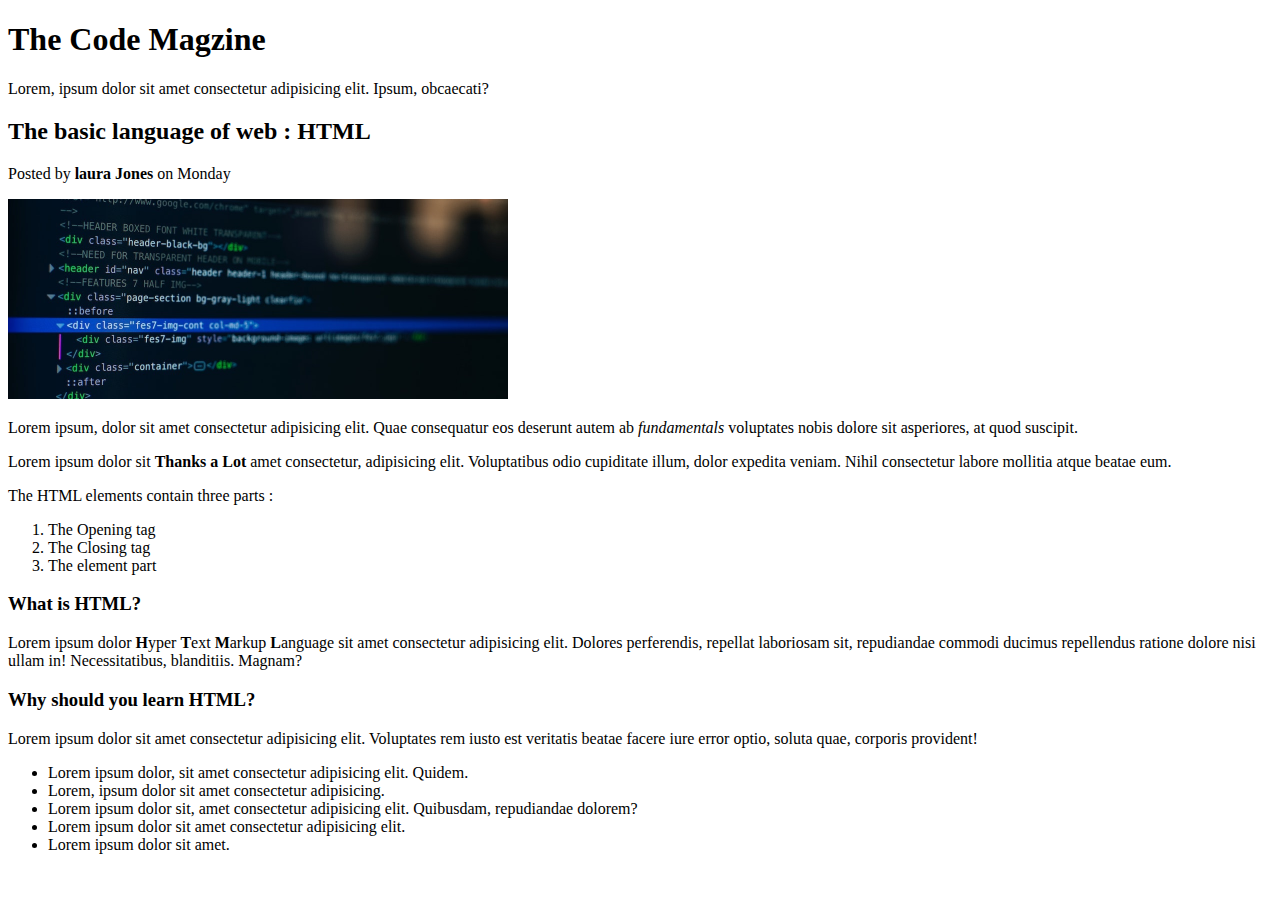
==== index.html @ 4128056f "first commit" ====
<!DOCTYPE html>

<html>
  <head>
    <title>The Basic Language of Web : HTML</title>
  </head>

  <body>
    <h1>The Code Magzine</h1>
    <p>
      Lorem, ipsum dolor sit amet consectetur adipisicing elit. Ipsum,
      obcaecati?
    </p>
    <h2>The basic language of web : HTML</h2>

    <p>Posted by <strong>laura Jones</strong> on Monday</p>

    <img
      src="post-img.jpg"
      alt="pic should be of author"
      width="500"
      height="200"
    />

    <p>
      Lorem ipsum, dolor sit amet consectetur adipisicing elit. Quae consequatur
      eos deserunt autem ab <em>fundamentals</em> voluptates nobis dolore sit
      asperiores, at quod suscipit.
    </p>

    <p>
      Lorem ipsum dolor sit <strong>Thanks a Lot</strong> amet consectetur,
      adipisicing elit. Voluptatibus odio cupiditate illum, dolor expedita
      veniam. Nihil consectetur labore mollitia atque beatae eum.
    </p>

    <p>The HTML elements contain three parts :</p>
    <ol>
      <li>The Opening tag</li>
      <li>The Closing tag</li>
      <li>The element part</li>
    </ol>
    <h3>What is HTML?</h3>
    <p>
      Lorem ipsum dolor <strong>H</strong>yper <strong>T</strong>ext
      <strong>M</strong>arkup <strong>L</strong>anguage sit amet consectetur
      adipisicing elit. Dolores perferendis, repellat laboriosam sit,
      repudiandae commodi ducimus repellendus ratione dolore nisi ullam in!
      Necessitatibus, blanditiis. Magnam?
    </p>

    <h3>Why should you learn HTML?</h3>
    <p>
      Lorem ipsum dolor sit amet consectetur adipisicing elit. Voluptates rem
      iusto est veritatis beatae facere iure error optio, soluta quae, corporis
      provident!
    </p>

    <ul>
      <li>Lorem ipsum dolor, sit amet consectetur adipisicing elit. Quidem.</li>
      <li>Lorem, ipsum dolor sit amet consectetur adipisicing.</li>
      <li>
        Lorem ipsum dolor sit, amet consectetur adipisicing elit. Quibusdam,
        repudiandae dolorem?
      </li>
      <li>Lorem ipsum dolor sit amet consectetur adipisicing elit.</li>
      <li>Lorem ipsum dolor sit amet.</li>
    </ul>
  </body>
</html>
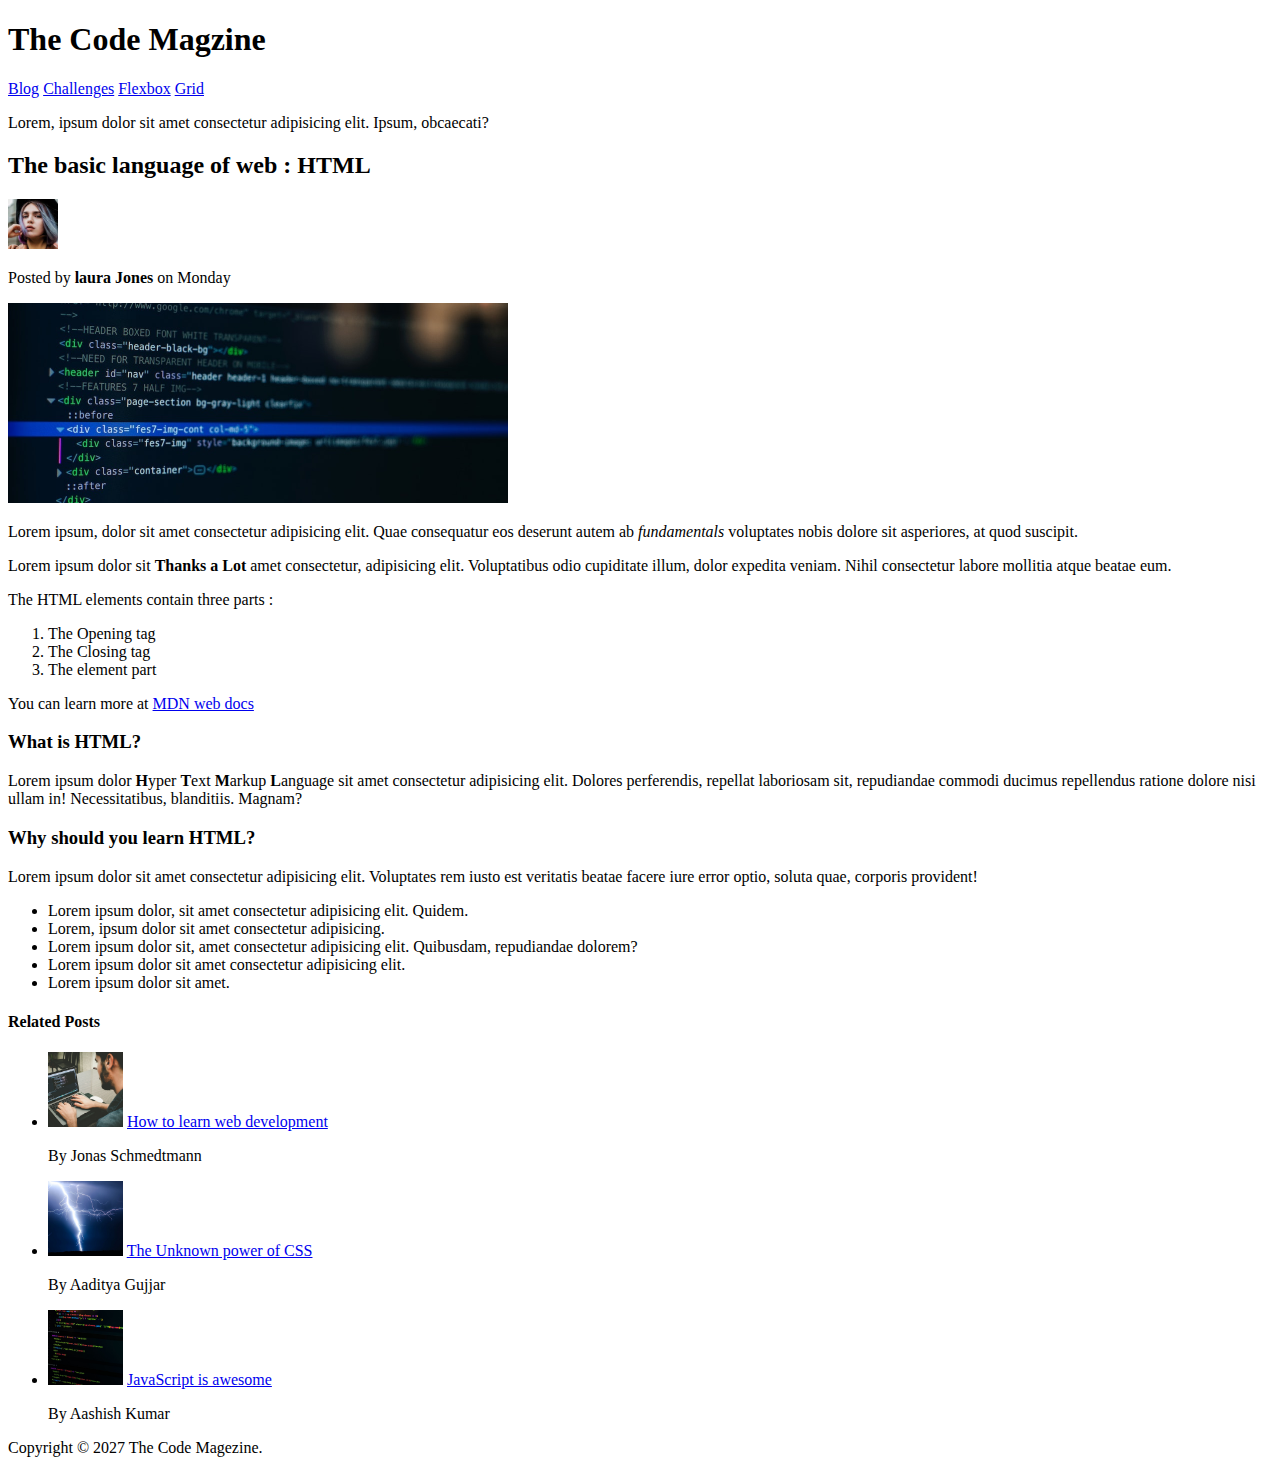
==== commit a21f2dce: "learned the html part well 😊😊" ====
--- a/index.html
+++ b/index.html
@@ -2,69 +2,136 @@
 
 <html>
   <head>
+    <meta charset="UTF-8" />
     <title>The Basic Language of Web : HTML</title>
   </head>
 
   <body>
-    <h1>The Code Magzine</h1>
-    <p>
-      Lorem, ipsum dolor sit amet consectetur adipisicing elit. Ipsum,
-      obcaecati?
-    </p>
-    <h2>The basic language of web : HTML</h2>
+    <header>
+      <h1>The Code Magzine</h1>
 
-    <p>Posted by <strong>laura Jones</strong> on Monday</p>
+      <!-- <p>Blog <link rel="stylesheet" href="/blog.html" /></p> -->
 
-    <img
-      src="post-img.jpg"
-      alt="pic should be of author"
-      width="500"
-      height="200"
-    />
+      <a href="/blog.html">Blog</a>
 
-    <p>
-      Lorem ipsum, dolor sit amet consectetur adipisicing elit. Quae consequatur
-      eos deserunt autem ab <em>fundamentals</em> voluptates nobis dolore sit
-      asperiores, at quod suscipit.
-    </p>
+      <a href="#">Challenges</a>
+      <a href="#">Flexbox</a>
+      <a href="#">Grid</a>
+    </header>
 
-    <p>
-      Lorem ipsum dolor sit <strong>Thanks a Lot</strong> amet consectetur,
-      adipisicing elit. Voluptatibus odio cupiditate illum, dolor expedita
-      veniam. Nihil consectetur labore mollitia atque beatae eum.
-    </p>
+    <article>
+      <header>
+        <p>
+          Lorem, ipsum dolor sit amet consectetur adipisicing elit. Ipsum,
+          obcaecati?
+        </p>
+        <h2>The basic language of web : HTML</h2>
 
-    <p>The HTML elements contain three parts :</p>
-    <ol>
-      <li>The Opening tag</li>
-      <li>The Closing tag</li>
-      <li>The element part</li>
-    </ol>
-    <h3>What is HTML?</h3>
-    <p>
-      Lorem ipsum dolor <strong>H</strong>yper <strong>T</strong>ext
-      <strong>M</strong>arkup <strong>L</strong>anguage sit amet consectetur
-      adipisicing elit. Dolores perferendis, repellat laboriosam sit,
-      repudiandae commodi ducimus repellendus ratione dolore nisi ullam in!
-      Necessitatibus, blanditiis. Magnam?
-    </p>
+        <img src="img/laura-jones.jpg"
+        alt="author pic(need to be assign correct one)" width="50" height="50"
+        />
+        <p>Posted by <strong>laura Jones</strong> on Monday</p>
 
-    <h3>Why should you learn HTML?</h3>
-    <p>
-      Lorem ipsum dolor sit amet consectetur adipisicing elit. Voluptates rem
-      iusto est veritatis beatae facere iure error optio, soluta quae, corporis
-      provident!
-    </p>
+        <img
+          src="img/post-img.jpg"
+          alt="pic should be of author"
+          width="500"
+          height="200"
+        />
+      </header>
+      <p>
+        Lorem ipsum, dolor sit amet consectetur adipisicing elit. Quae
+        consequatur eos deserunt autem ab <em>fundamentals</em> voluptates nobis
+        dolore sit asperiores, at quod suscipit.
+      </p>
 
-    <ul>
-      <li>Lorem ipsum dolor, sit amet consectetur adipisicing elit. Quidem.</li>
-      <li>Lorem, ipsum dolor sit amet consectetur adipisicing.</li>
-      <li>
-        Lorem ipsum dolor sit, amet consectetur adipisicing elit. Quibusdam,
-        repudiandae dolorem?
-      </li>
-      <li>Lorem ipsum dolor sit amet consectetur adipisicing elit.</li>
-      <li>Lorem ipsum dolor sit amet.</li>
-    </ul>
+      <p>
+        Lorem ipsum dolor sit <strong>Thanks a Lot</strong> amet consectetur,
+        adipisicing elit. Voluptatibus odio cupiditate illum, dolor expedita
+        veniam. Nihil consectetur labore mollitia atque beatae eum.
+      </p>
+
+      <p>The HTML elements contain three parts :</p>
+      <ol>
+        <li>The Opening tag</li>
+        <li>The Closing tag</li>
+        <li>The element part</li>
+      </ol>
+
+      <p>
+        You can learn more at
+        <a
+          href="https://developer.mozilla.org/en-US/docs/Web/HTML"
+          target="_blank"
+          >MDN web docs
+        </a>
+      </p>
+
+      <h3>What is HTML?</h3>
+      <p>
+        Lorem ipsum dolor <strong>H</strong>yper <strong>T</strong>ext
+        <strong>M</strong>arkup <strong>L</strong>anguage sit amet consectetur
+        adipisicing elit. Dolores perferendis, repellat laboriosam sit,
+        repudiandae commodi ducimus repellendus ratione dolore nisi ullam in!
+        Necessitatibus, blanditiis. Magnam?
+      </p>
+
+      <h3>Why should you learn HTML?</h3>
+      <p>
+        Lorem ipsum dolor sit amet consectetur adipisicing elit. Voluptates rem
+        iusto est veritatis beatae facere iure error optio, soluta quae,
+        corporis provident!
+      </p>
+
+      <ul>
+        <li>
+          Lorem ipsum dolor, sit amet consectetur adipisicing elit. Quidem.
+        </li>
+        <li>Lorem, ipsum dolor sit amet consectetur adipisicing.</li>
+        <li>
+          Lorem ipsum dolor sit, amet consectetur adipisicing elit. Quibusdam,
+          repudiandae dolorem?
+        </li>
+        <li>Lorem ipsum dolor sit amet consectetur adipisicing elit.</li>
+        <li>Lorem ipsum dolor sit amet.</li>
+      </ul>
+    </article>
+    <aside>
+      <h4>Related Posts</h4>
+      <ul>
+        <li>
+          <img
+            src="img/related-1.jpg"
+            alt="desc about pic "
+            width="75"
+            height="75"
+          />
+          <a href="#">How to learn web development</a>
+          <p>By Jonas Schmedtmann</p>
+        </li>
+        <li>
+          <img
+            src="img/related-2.jpg"
+            alt="Any random image"
+            height="75"
+            width="75"
+          />
+          <a href="#">The Unknown power of CSS</a>
+          <p>By Aaditya Gujjar</p>
+        </li>
+        <li>
+          <img
+            src="/img/related-3.jpg"
+            alt="concerning pic"
+            height="75"
+            width="75"
+          />
+          <a href="#">JavaScript is awesome </a>
+          <p>By Aashish Kumar</p>
+        </li>
+      </ul>
+    </aside>
+    <footer>Copyright &copy; 2027 The Code Magezine.</footer>
   </body>
 </html>
+
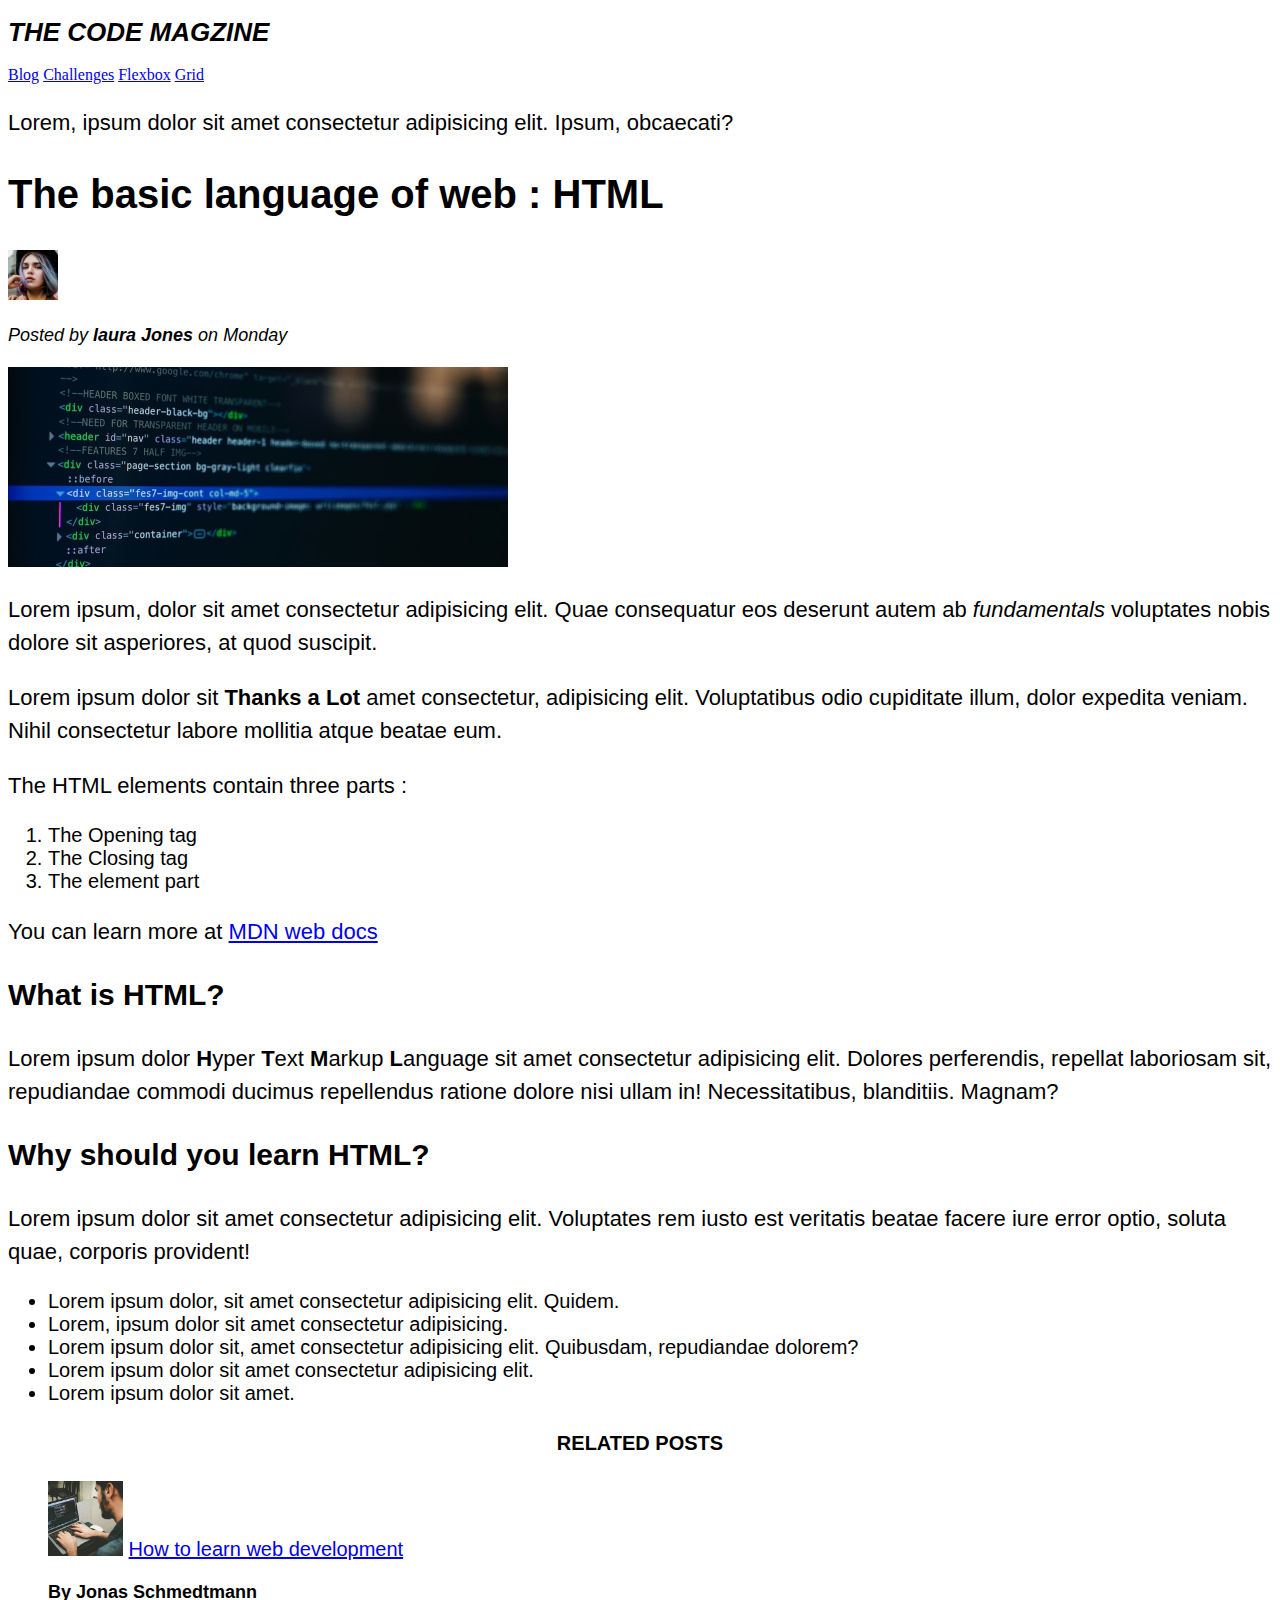
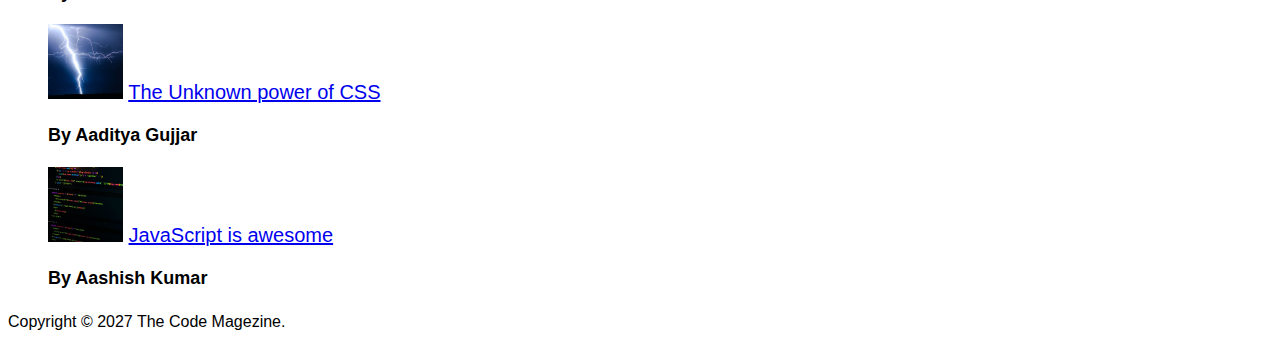
==== commit f8229675: "learned more till css classes and ids" ====
--- a/index.html
+++ b/index.html
@@ -4,6 +4,8 @@
   <head>
     <meta charset="UTF-8" />
     <title>The Basic Language of Web : HTML</title>
+
+    <link rel="stylesheet" href="/style.css" />
   </head>
 
   <body>
@@ -27,10 +29,13 @@
         </p>
         <h2>The basic language of web : HTML</h2>
 
-        <img src="img/laura-jones.jpg"
-        alt="author pic(need to be assign correct one)" width="50" height="50"
+        <img
+          src="img/laura-jones.jpg"
+          alt="author pic(need to be assign correct one)"
+          width="50"
+          height="50"
         />
-        <p>Posted by <strong>laura Jones</strong> on Monday</p>
+        <p id="author">Posted by <strong>laura Jones</strong> on Monday</p>
 
         <img
           src="img/post-img.jpg"
@@ -98,26 +103,26 @@
     </article>
     <aside>
       <h4>Related Posts</h4>
-      <ul>
+      <ul class="related">
         <li>
           <img
-            src="img/related-1.jpg"
+            src="/img/related-1.jpg"
             alt="desc about pic "
             width="75"
             height="75"
           />
           <a href="#">How to learn web development</a>
-          <p>By Jonas Schmedtmann</p>
+          <p class="related-author">By Jonas Schmedtmann</p>
         </li>
         <li>
           <img
-            src="img/related-2.jpg"
+            src="/img/related-2.jpg"
             alt="Any random image"
             height="75"
             width="75"
           />
           <a href="#">The Unknown power of CSS</a>
-          <p>By Aaditya Gujjar</p>
+          <p class="related-author">By Aaditya Gujjar</p>
         </li>
         <li>
           <img
@@ -127,11 +132,13 @@
             width="75"
           />
           <a href="#">JavaScript is awesome </a>
-          <p>By Aashish Kumar</p>
+          <p class="related-author">By Aashish Kumar</p>
         </li>
       </ul>
     </aside>
-    <footer>Copyright &copy; 2027 The Code Magezine.</footer>
+    <footer>
+      <p id="copyright">Copyright &copy; 2027 The Code Magezine.</p>
+    </footer>
+    <!-- <script src="/practice.js"></script> -->
   </body>
 </html>
-
--- a/style.css
+++ b/style.css
@@ -0,0 +1,62 @@
+h1,
+h2,
+h3,
+h4,
+p,
+li {
+  font-family: sans-serif;
+}
+
+h1 {
+  /* color: blue; */
+  font-size: 26px;
+  text-transform: uppercase;
+  font-style: italic;
+}
+
+h2 {
+  font-size: 40px;
+}
+h3 {
+  font-size: 30px;
+}
+h4 {
+  font-size: 20px;
+  text-align: center;
+  text-transform: uppercase;
+}
+
+p {
+  font-size: 22px;
+
+  line-height: 1.5;
+  /* background-color: yellow; */
+}
+li {
+  font-size: 20px;
+}
+/* 
+footer p {
+  font-size: 16px;
+} */
+/* 
+article header p {
+  font-style: italic;
+} */
+
+#author {
+  font-style: italic;
+  font-size: 18px;
+}
+
+#copyright {
+  font-size: 16px;
+}
+
+.related {
+  list-style: none;
+}
+.related-author {
+  font-size: 18px;
+  font-weight: bold;
+}
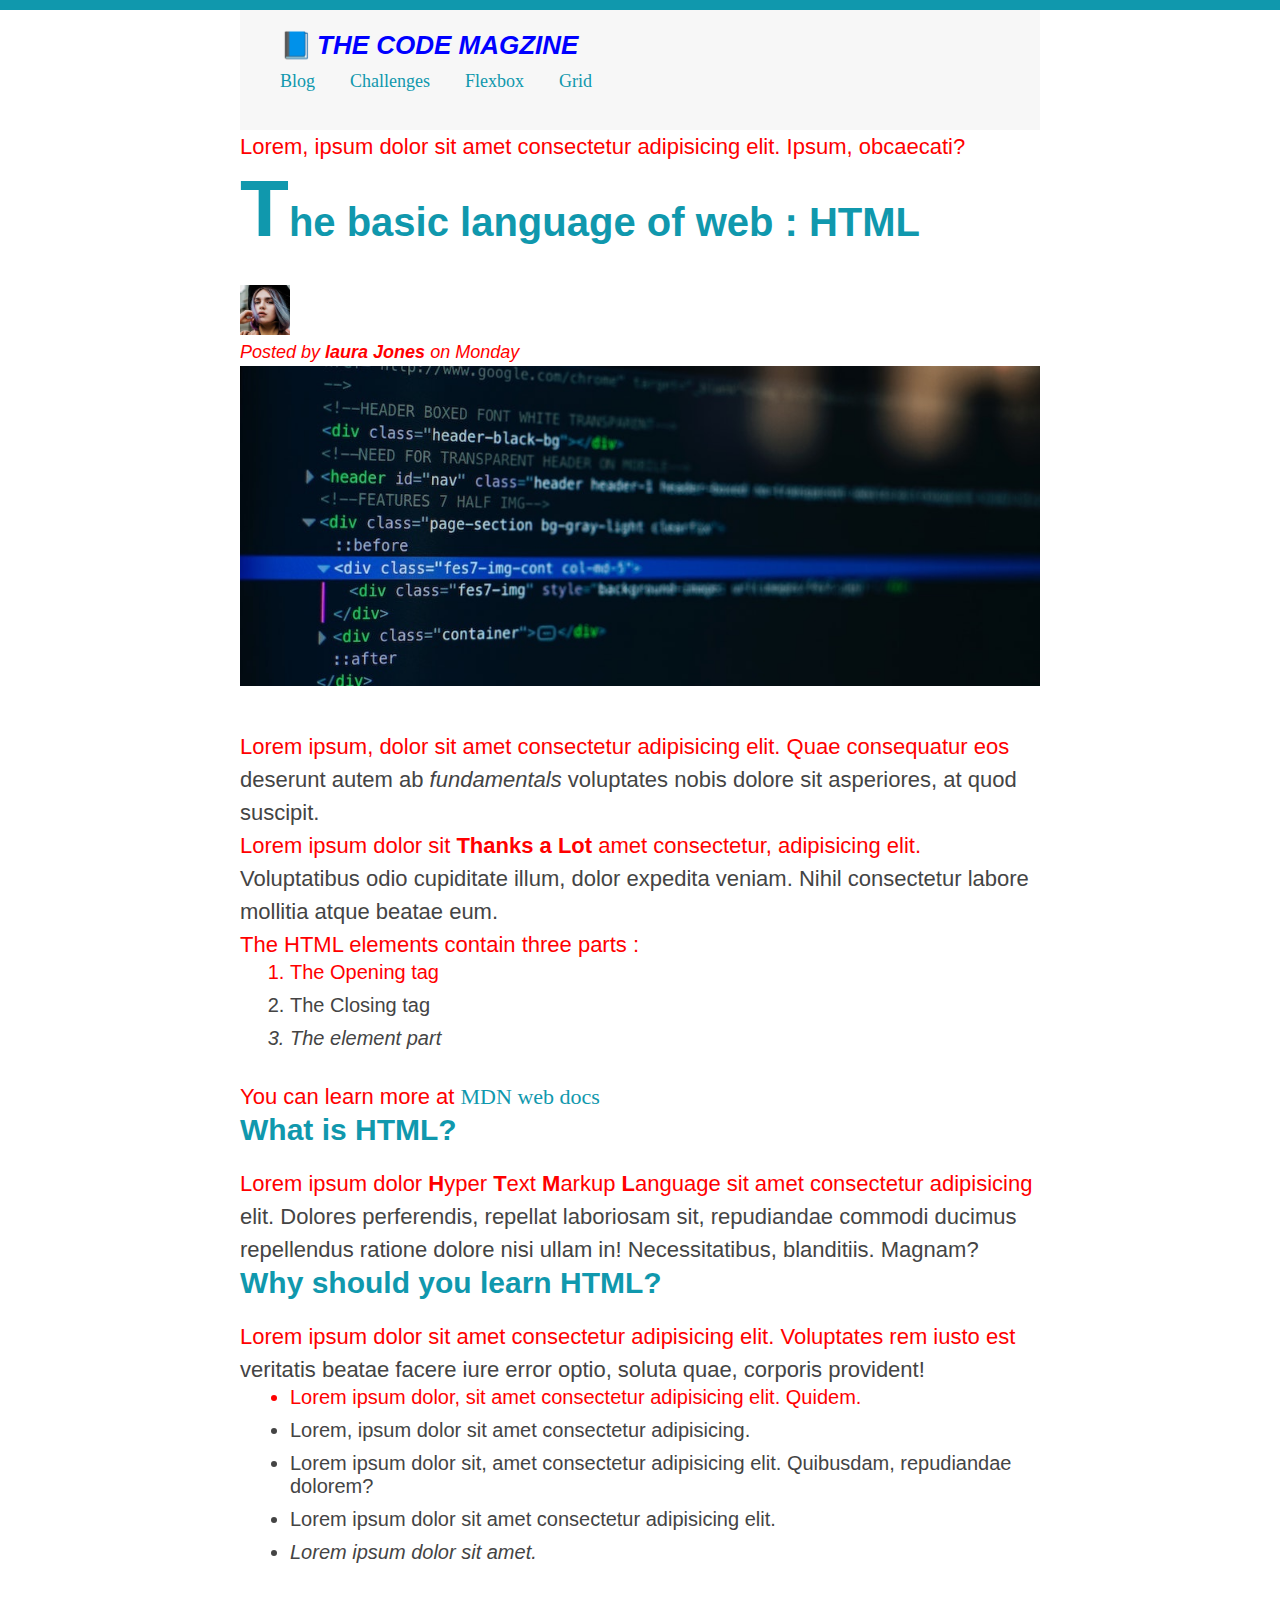
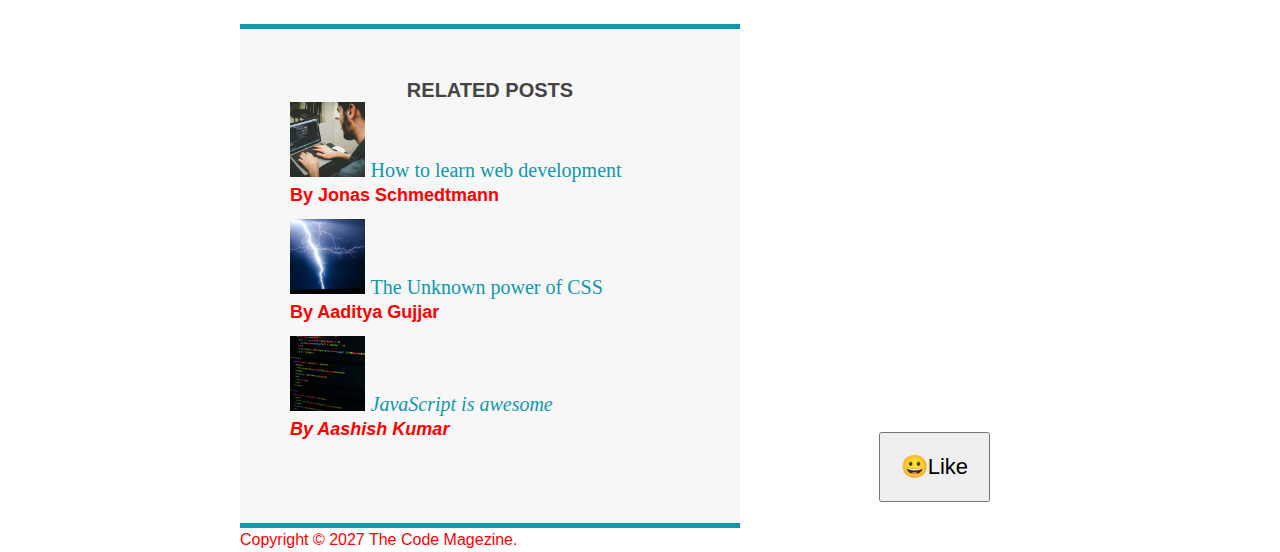
==== commit cbfb334b: "pseudo element and classes , absolute and relative , box model and too many concept learned successf" ====
--- a/index.html
+++ b/index.html
@@ -1,3 +1,5 @@
+<!-- From now everyrhing which I do takes me towards my goal ( software Engineer developer @Google ) 😀 -->
+
 <!DOCTYPE html>
 
 <html>
@@ -9,20 +11,26 @@
   </head>
 
   <body>
-    <header>
-      <h1>The Code Magzine</h1>
+    
+    <div class="container" >
+    <header class="main-header">
+      <h1> 📘The Code Magzine</h1>
 
       <!-- <p>Blog <link rel="stylesheet" href="/blog.html" /></p> -->
+      <nav>
+        <!-- <strong>this is the paragarph</strong> -->
+        <a href="/blog.html">Blog</a>
 
-      <a href="/blog.html">Blog</a>
+        <a href="#">Challenges</a>
+        <a href="#">Flexbox</a>
+        <a href="#">Grid</a>
+      </nav>
 
-      <a href="#">Challenges</a>
-      <a href="#">Flexbox</a>
-      <a href="#">Grid</a>
     </header>
 
     <article>
-      <header>
+      <!-- <p>Test</p> -->
+      <header class="post-header">
         <p>
           Lorem, ipsum dolor sit amet consectetur adipisicing elit. Ipsum,
           obcaecati?
@@ -35,14 +43,21 @@
           width="50"
           height="50"
         />
-        <p id="author">Posted by <strong>laura Jones</strong> on Monday</p>
+        <p id="author">Posted by <strong>laura Jones</strong>
+          
+          <!-- <button>😀Like</button> -->
+
+          on Monday</p>
 
         <img
           src="img/post-img.jpg"
-          alt="pic should be of author"
+          alt="something cooll coding pic"
           width="500"
           height="200"
+          class="post-img"
         />
+        <!-- <button>😀Like</button> -->
+
       </header>
       <p>
         Lorem ipsum, dolor sit amet consectetur adipisicing elit. Quae
@@ -58,7 +73,7 @@
 
       <p>The HTML elements contain three parts :</p>
       <ol>
-        <li>The Opening tag</li>
+        <li class="first-li">The Opening tag</li>
         <li>The Closing tag</li>
         <li>The element part</li>
       </ol>
@@ -89,7 +104,7 @@
       </p>
 
       <ul>
-        <li>
+        <li class="first-li">
           Lorem ipsum dolor, sit amet consectetur adipisicing elit. Quidem.
         </li>
         <li>Lorem, ipsum dolor sit amet consectetur adipisicing.</li>
@@ -98,9 +113,12 @@
           repudiandae dolorem?
         </li>
         <li>Lorem ipsum dolor sit amet consectetur adipisicing elit.</li>
+
         <li>Lorem ipsum dolor sit amet.</li>
       </ul>
     </article>
+    
+
     <aside>
       <h4>Related Posts</h4>
       <ul class="related">
@@ -137,8 +155,14 @@
       </ul>
     </aside>
     <footer>
-      <p id="copyright">Copyright &copy; 2027 The Code Magezine.</p>
+      <p id="copyright" class="copyright text">
+        Copyright &copy; 2027 The Code Magezine.
+      </p>
     </footer>
     <!-- <script src="/practice.js"></script> -->
+    
+
   </body>
+  <button>😀Like</button>
+</div>
 </html>
--- a/style.css
+++ b/style.css
@@ -1,14 +1,89 @@
-h1,
+* {
+  /* color: azure; */
+  margin: 0px;
+  padding: 0px;
+}
+
+.container {
+  width: 800px;
+  /* margin-left: auto;
+  margin-right: auto; */
+  margin: 0 auto;
+  position: relative;
+}
+
+body {
+  /* color: red; */
+  color: #444;
+  font-family: sans-serif;
+
+  border-top: 10px solid #1098ad;
+  max-width: inherit;
+  /* margin: 0px; */
+  position: relative;
+}
+
+.main-header {
+  background-color: #f7f7f7;
+  padding: 20px 40px;
+  height: 80px;
+}
+
+nav a:link {
+  /* background-color: red;
+  margin: 20px;
+  padding: 20px;
+  display: block;  we have to find out this from inspect , lets see what good we found 😀*/
+  margin-right: 30px;
+  margin-top: 10px;
+  display: inline-block;
+}
+
+nav a:link:last-child {
+  margin-right: 0;
+}
+
+.post-header {
+  margin-bottom: 40px;
+  /* position: relative; */
+}
+
+nav {
+  font-size: 18px;
+}
+
+article {
+  margin-bottom: 60px;
+}
+
+aside {
+  background-color: #f7f7f7;
+
+  border-top: 5px solid #1098ad;
+  border-bottom: 5px solid #1098ad;
+  padding: 50px 0px;
+  width: 500px;
+}
+
+s
+/* h1,
 h2,
 h3,
 h4,
 p,
-li {
-  font-family: sans-serif;
+/* a :link, it works when we used "a:link" , because it html we used <a href=""></a> */
+/* li { */
+/* color: yellow; */
+/* } */
+
+h1,
+h2,
+h3 {
+  color: #1098ad;
 }
 
 h1 {
-  /* color: blue; */
+  color: blue;
   font-size: 26px;
   text-transform: uppercase;
   font-style: italic;
@@ -16,9 +91,11 @@
 
 h2 {
   font-size: 40px;
+  margin-bottom: 30px;
 }
 h3 {
   font-size: 30px;
+  margin-bottom: 20px;
 }
 h4 {
   font-size: 20px;
@@ -30,10 +107,22 @@
   font-size: 22px;
 
   line-height: 1.5;
-  /* background-color: yellow; */
+  /* color: yellow; */
+  /* display: inline; */
 }
 li {
   font-size: 20px;
+  margin-bottom: 10px; /* this propety also add the margin to last element as well , which is not required , as of standard which we follow */
+  /* display: inline; */
+}
+ol,
+ul {
+  margin-left: 50px;
+  margin-bottom: 30px;
+}
+
+li:last-child {
+  margin-bottom: 0px;
 }
 /* 
 footer p {
@@ -43,16 +132,38 @@
 article header p {
   font-style: italic;
 } */
+.experiment {
+  height: 30px;
+  width: 40px;
+  /* background-color: rgb(244, 179, 63, 0.9); */
+}
 
 #author {
   font-style: italic;
   font-size: 18px;
+  /* position: relative; */
+}
+.post-img {
+  width: 100%;
+  height: auto;
 }
 
 #copyright {
   font-size: 16px;
 }
 
+button {
+  font-size: 22px;
+  padding: 20px;
+  cursor: pointer;
+
+  position: absolute;
+  /* top: 50px;
+  left: 50px; */
+
+  bottom: 50px;
+  right: 50px;
+}
 .related {
   list-style: none;
 }
@@ -60,3 +171,87 @@
   font-size: 18px;
   font-weight: bold;
 }
+
+li:first-child {
+  /* font-weight: bold; */
+  color: red;
+}
+
+/* why last child pseudo element not working , god help me my partner  */
+li:last-child {
+  /* font-style: bold;
+  background-color: green; */
+
+  font-style: italic;
+
+  /* color: yellow; */
+}
+/* 
+li:nth-child(odd) {
+  color: yellow;
+  background-color: blue;
+} */
+
+/* below statement is not working according to shown in video tutorial  */
+/* according to below , its should select the first child p element in article tag  */
+
+/* but if we add a first p element in article tag then it started to work accordingly as shown in tutorial , but its not working in our system why , but hope it works soon 😆😆?? */
+/* 
+article p :first-child {
+  color: yellow;
+} */
+
+a:link {
+  color: #1098ad;
+  text-decoration: none;
+  font-family: sens-serif;
+}
+a :visited {
+  /* color: #777; */
+  color: #1098ad;
+}
+
+a:hover {
+  color: orangered;
+  font-weight: bold;
+  text-decoration: underline wavy orangered;
+}
+
+a:active {
+  background-color: black;
+  font-style: italic;
+}
+
+/* Conflicting resolve of applying CSS  */
+/* 
+#copyright {
+  color: grey;
+}
+.copyright {
+  color: green;
+}
+.text {
+  color: gold;
+} */
+/* 
+footer p {
+  color: magenta !important;
+} */
+/* 
+nav a:link,
+nav p {
+  font-size: 18px;
+} */
+
+h1::first-letter {
+  font-style: normal;
+  margin-right: 5px;
+}
+
+h2::first-letter {
+  font-size: 80px;
+}
+
+p::first-line {
+  color: red;
+}
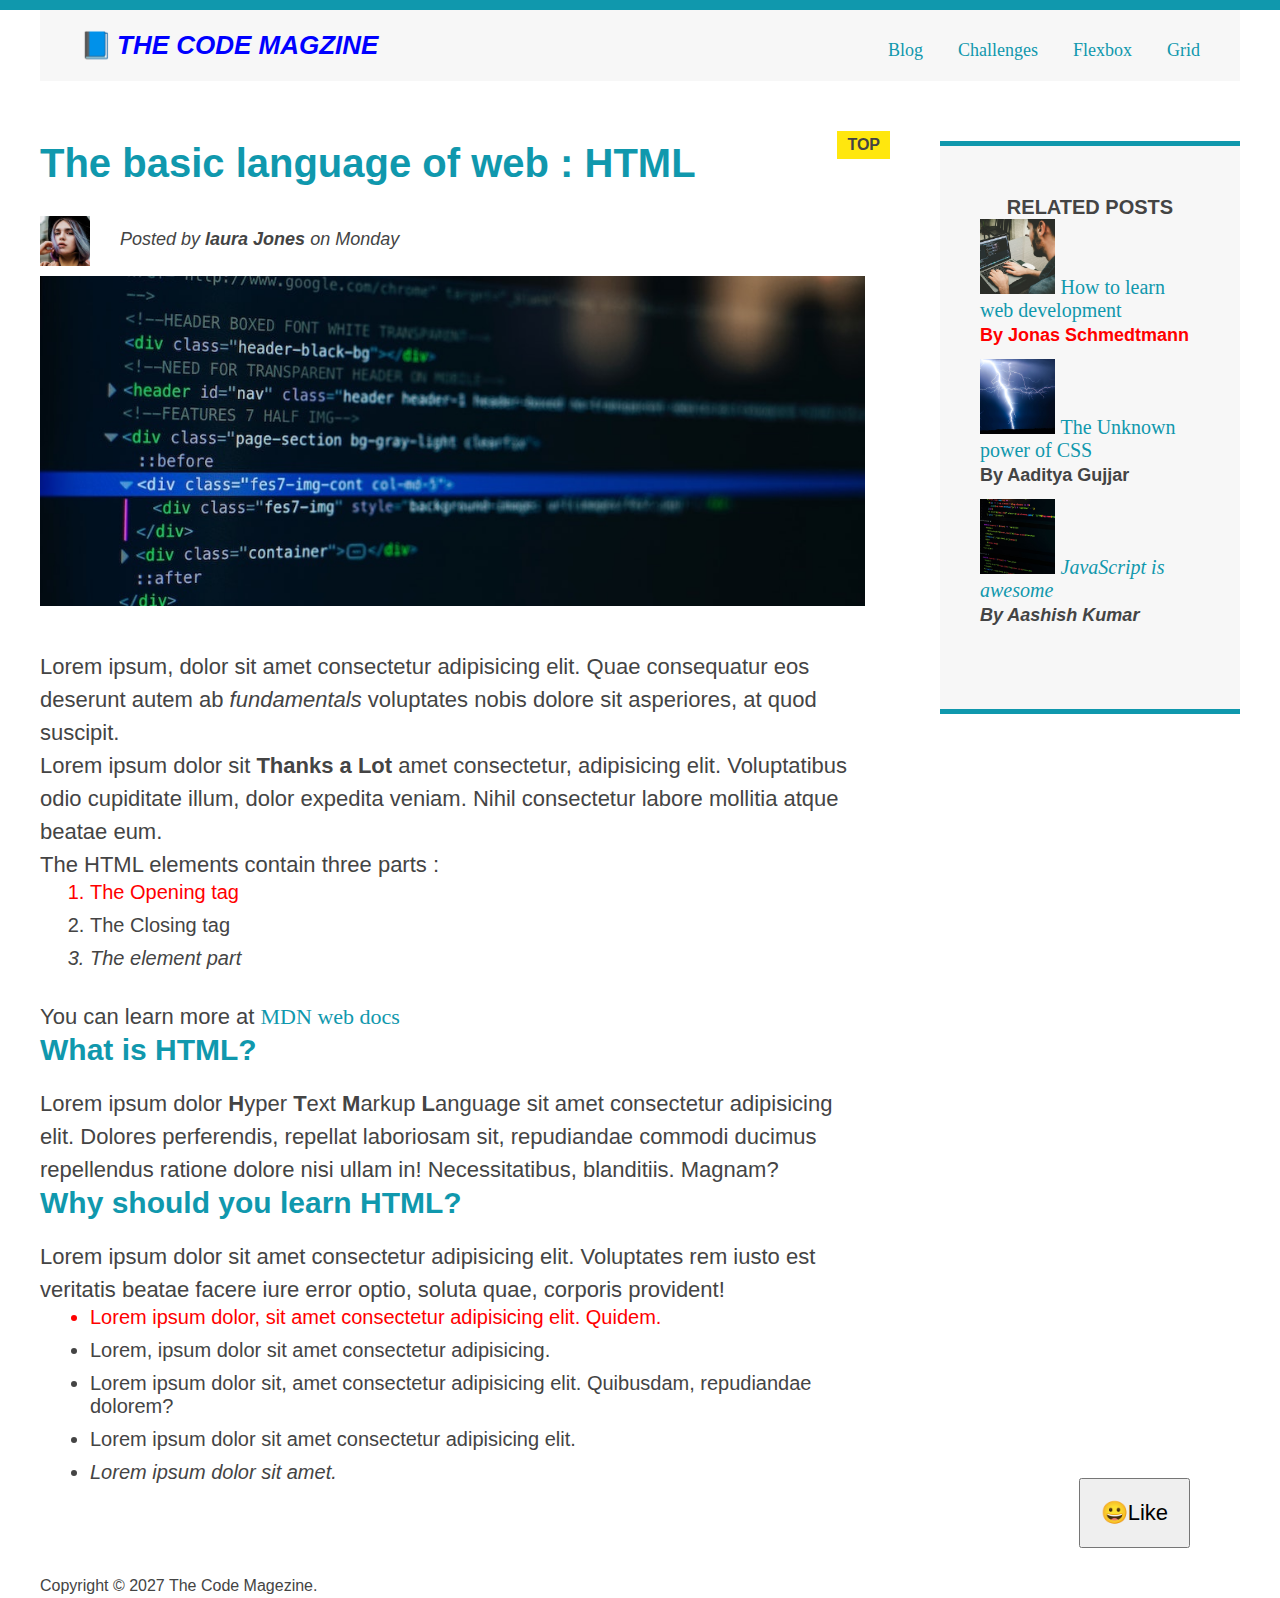
==== commit 705be1ea: "box -sizing and used clear : both in our web page" ====
--- a/index.html
+++ b/index.html
@@ -13,7 +13,7 @@
   <body>
     
     <div class="container" >
-    <header class="main-header">
+    <header class="main-header clearfix">
       <h1> 📘The Code Magzine</h1>
 
       <!-- <p>Blog <link rel="stylesheet" href="/blog.html" /></p> -->
@@ -25,16 +25,17 @@
         <a href="#">Flexbox</a>
         <a href="#">Grid</a>
       </nav>
+      <div class="clear"></div>
 
     </header>
 
     <article>
       <!-- <p>Test</p> -->
       <header class="post-header">
-        <p>
+        <!-- <p>
           Lorem, ipsum dolor sit amet consectetur adipisicing elit. Ipsum,
           obcaecati?
-        </p>
+        </p> -->
         <h2>The basic language of web : HTML</h2>
 
         <img
@@ -42,8 +43,10 @@
           alt="author pic(need to be assign correct one)"
           width="50"
           height="50"
+          class="author-img"
         />
-        <p id="author">Posted by <strong>laura Jones</strong>
+
+        <p id="author" class="author">Posted by <strong>laura Jones</strong>
           
           <!-- <button>😀Like</button> -->
 
--- a/style.css
+++ b/style.css
@@ -5,7 +5,7 @@
 }
 
 .container {
-  width: 800px;
+  width: 1200px;
   /* margin-left: auto;
   margin-right: auto; */
   margin: 0 auto;
@@ -26,7 +26,8 @@
 .main-header {
   background-color: #f7f7f7;
   padding: 20px 40px;
-  height: 80px;
+  /* height: 80px; */
+  margin-bottom: 60px;
 }
 
 nav a:link {
@@ -50,6 +51,7 @@
 
 nav {
   font-size: 18px;
+  text-align: center;
 }
 
 article {
@@ -166,6 +168,7 @@
 }
 .related {
   list-style: none;
+  margin-left: 0px;
 }
 .related-author {
   font-size: 18px;
@@ -247,11 +250,81 @@
   font-style: normal;
   margin-right: 5px;
 }
-
+/* 
 h2::first-letter {
   font-size: 80px;
-}
-
+} */
+/* 
 p::first-line {
   color: red;
-}
+} */
+h2 {
+  /* background-color: orange; */
+  position: relative;
+}
+/* 
+adjacent sibling pseudo element
+h3 + p::first-line {
+  color: green;
+} */
+h2::after {
+  content: "TOP";
+  background-color: #ffe70e;
+  font-weight: bold;
+  font-size: 16px;
+  display: inline-block;
+  padding: 5px 10px;
+  position: absolute;
+  top: -10px;
+  right: -25px;
+  color: #444;
+
+  /* if you don't to define content value , still you have to define the property(content) without value   */
+}
+
+/*Float */
+
+.author {
+  float: left;
+  padding-left: 30px;
+  margin-top: 10px;
+}
+
+.author-img {
+  float: left;
+  margin-bottom: 10px;
+}
+
+h1 {
+  float: left;
+}
+nav {
+  float: right;
+}
+/*  according to div trick 
+.clear {
+  clear: both;
+} */
+
+.clearfix ::after {
+  content: "";
+  clear: both;
+  display: block;
+}
+
+article {
+  /* background-color: green; */
+  width: 825px;
+  float: left;
+}
+aside {
+  /* background-color: yellow; */
+  width: 300px;
+  float: right;
+  padding: 50px 40px;
+  box-sizing: border-box;
+}
+footer {
+  /* background-color: blue; */
+  clear: both;
+}
